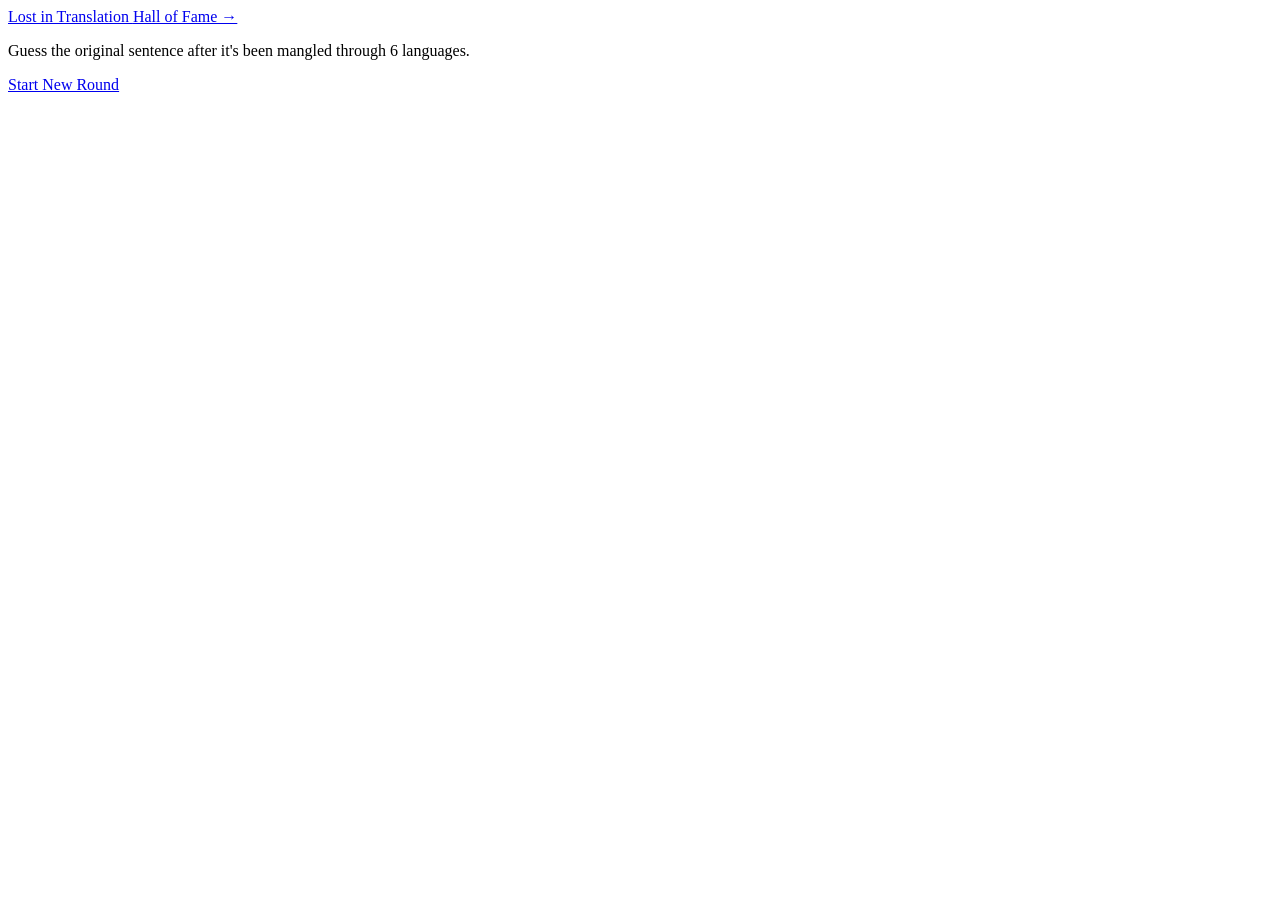
==== lost-in-translation-client/index.html @ 9efa7923 "frontend complete" ====
<!doctype html>
<html lang="en">
	<head>
		<meta charset="UTF-8" />
		<meta name="viewport" content="width=device-width, initial-scale=1.0" />
		<title>Lost in Translation</title>
		<link rel="stylesheet" href="/lost-in-translation/styles/style.css" />
	</head>
	<body>

		<header class="topbar">
			<a href="/lost-in-translation/index.html" class="logo">
				Lost in Translation
			</a>
			<a href="/lost-in-translation/pages/hall-of-fame.html" class="nav-link"
				>Hall of Fame →</a
			>
		</header>

		<main class="game-wrap">
			<p>
				Guess the original sentence after it's been mangled through 6 languages.
			</p>
			<a
				href="/lost-in-translation/pages/game.html"
				id="new-round-btn"
				class="btn-primary"
				>Start New Round</a
			>
		</main>

		<script src="/lost-in-translation/scripts/mock-api.js"></script>

	</body>
</html>
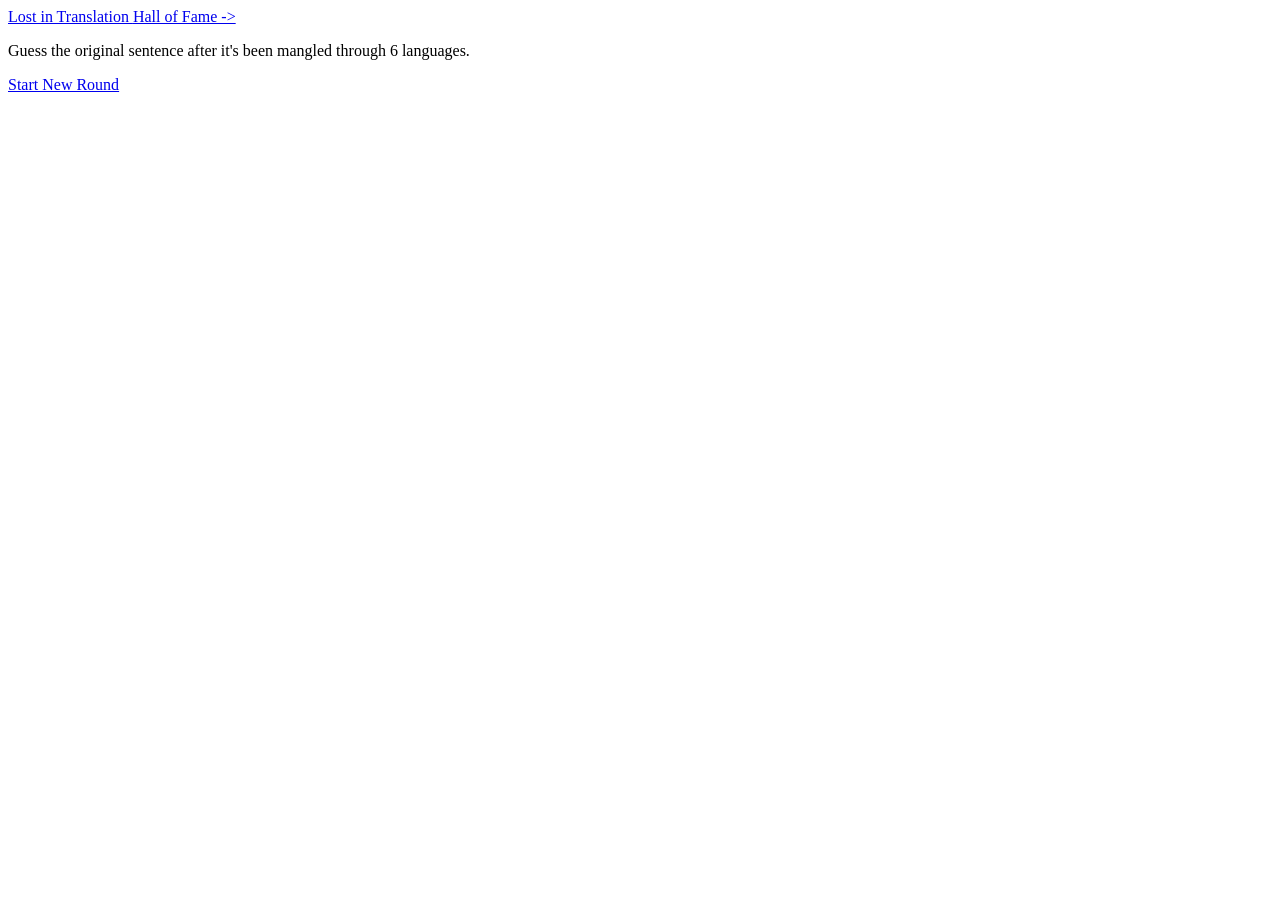
==== commit 8eddf9e3: "unnecessary things removed" ====
--- a/lost-in-translation-client/index.html
+++ b/lost-in-translation-client/index.html
@@ -7,13 +7,12 @@
 		<link rel="stylesheet" href="/lost-in-translation/styles/style.css" />
 	</head>
 	<body>
-
 		<header class="topbar">
 			<a href="/lost-in-translation/index.html" class="logo">
 				Lost in Translation
 			</a>
 			<a href="/lost-in-translation/pages/hall-of-fame.html" class="nav-link"
-				>Hall of Fame →</a
+				>Hall of Fame -></a
 			>
 		</header>
 
@@ -25,11 +24,8 @@
 				href="/lost-in-translation/pages/game.html"
 				id="new-round-btn"
 				class="btn-primary"
-				>Start New Round</a
-			>
+				>Start New Round
+			</a>
 		</main>
-
-		<script src="/lost-in-translation/scripts/mock-api.js"></script>
-
 	</body>
 </html>
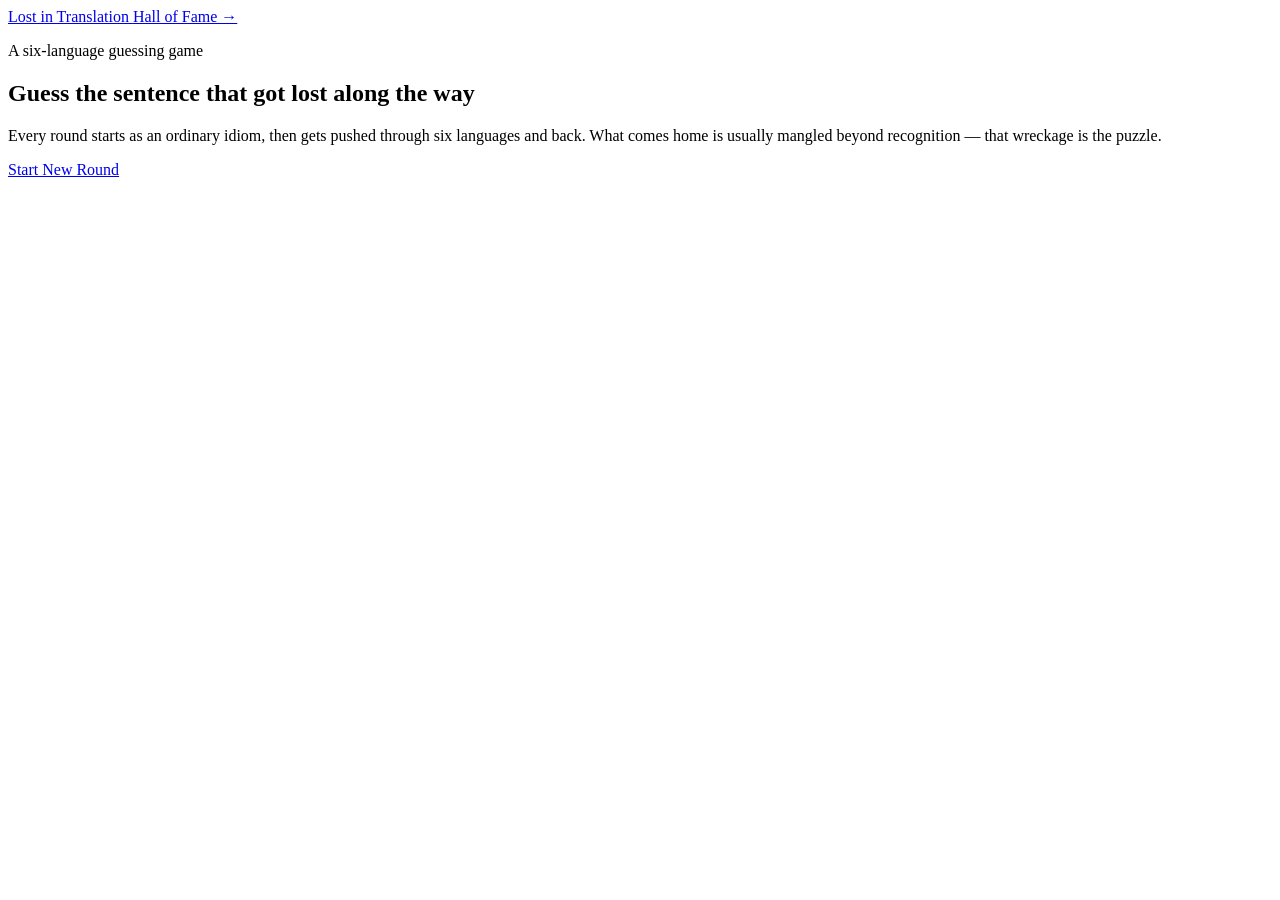
==== commit 19fbc838: "UI Upgrade" ====
--- a/lost-in-translation-client/index.html
+++ b/lost-in-translation-client/index.html
@@ -4,28 +4,42 @@
 		<meta charset="UTF-8" />
 		<meta name="viewport" content="width=device-width, initial-scale=1.0" />
 		<title>Lost in Translation</title>
-		<link rel="stylesheet" href="/lost-in-translation/styles/style.css" />
+		<link rel="stylesheet" href="/lost-in-translation/lost-in-translation-client/styles/style.css" />
 	</head>
 	<body>
-		<header class="topbar">
-			<a href="/lost-in-translation/index.html" class="logo">
-				Lost in Translation
-			</a>
-			<a href="/lost-in-translation/pages/hall-of-fame.html" class="nav-link"
-				>Hall of Fame -></a
-			>
-		</header>
+		<div class="app">
+			<div class="chase"></div>
 
-		<main class="game-wrap">
-			<p>
-				Guess the original sentence after it's been mangled through 6 languages.
-			</p>
-			<a
-				href="/lost-in-translation/pages/game.html"
-				id="new-round-btn"
-				class="btn-primary"
-				>Start New Round
-			</a>
-		</main>
+			<header class="topbar">
+				<a href="/lost-in-translation/lost-in-translation-client/index.html" class="logo">
+					Lost in Translation
+				</a>
+				<a href="/lost-in-translation/lost-in-translation-client/pages/hall-of-fame.html" class="nav-link"
+					>Hall of Fame &rarr;</a
+				>
+			</header>
+
+			<main class="main">
+				<div class="game-wrap">
+					<section class="hero">
+						<p class="eyebrow">A six-language guessing game</p>
+						<h1>Guess the sentence that got lost along the way</h1>
+						<p>
+							Every round starts as an ordinary idiom, then gets pushed through six
+							languages and back. What comes home is usually mangled beyond
+							recognition &mdash; that wreckage is the puzzle.
+						</p>
+						<a
+							href="/lost-in-translation/lost-in-translation-client/pages/game.html"
+							id="new-round-btn"
+							class="btn-primary"
+							>Start New Round</a
+						>
+					</section>
+				</div>
+			</main>
+
+			<div class="chase"></div>
+		</div>
 	</body>
 </html>
